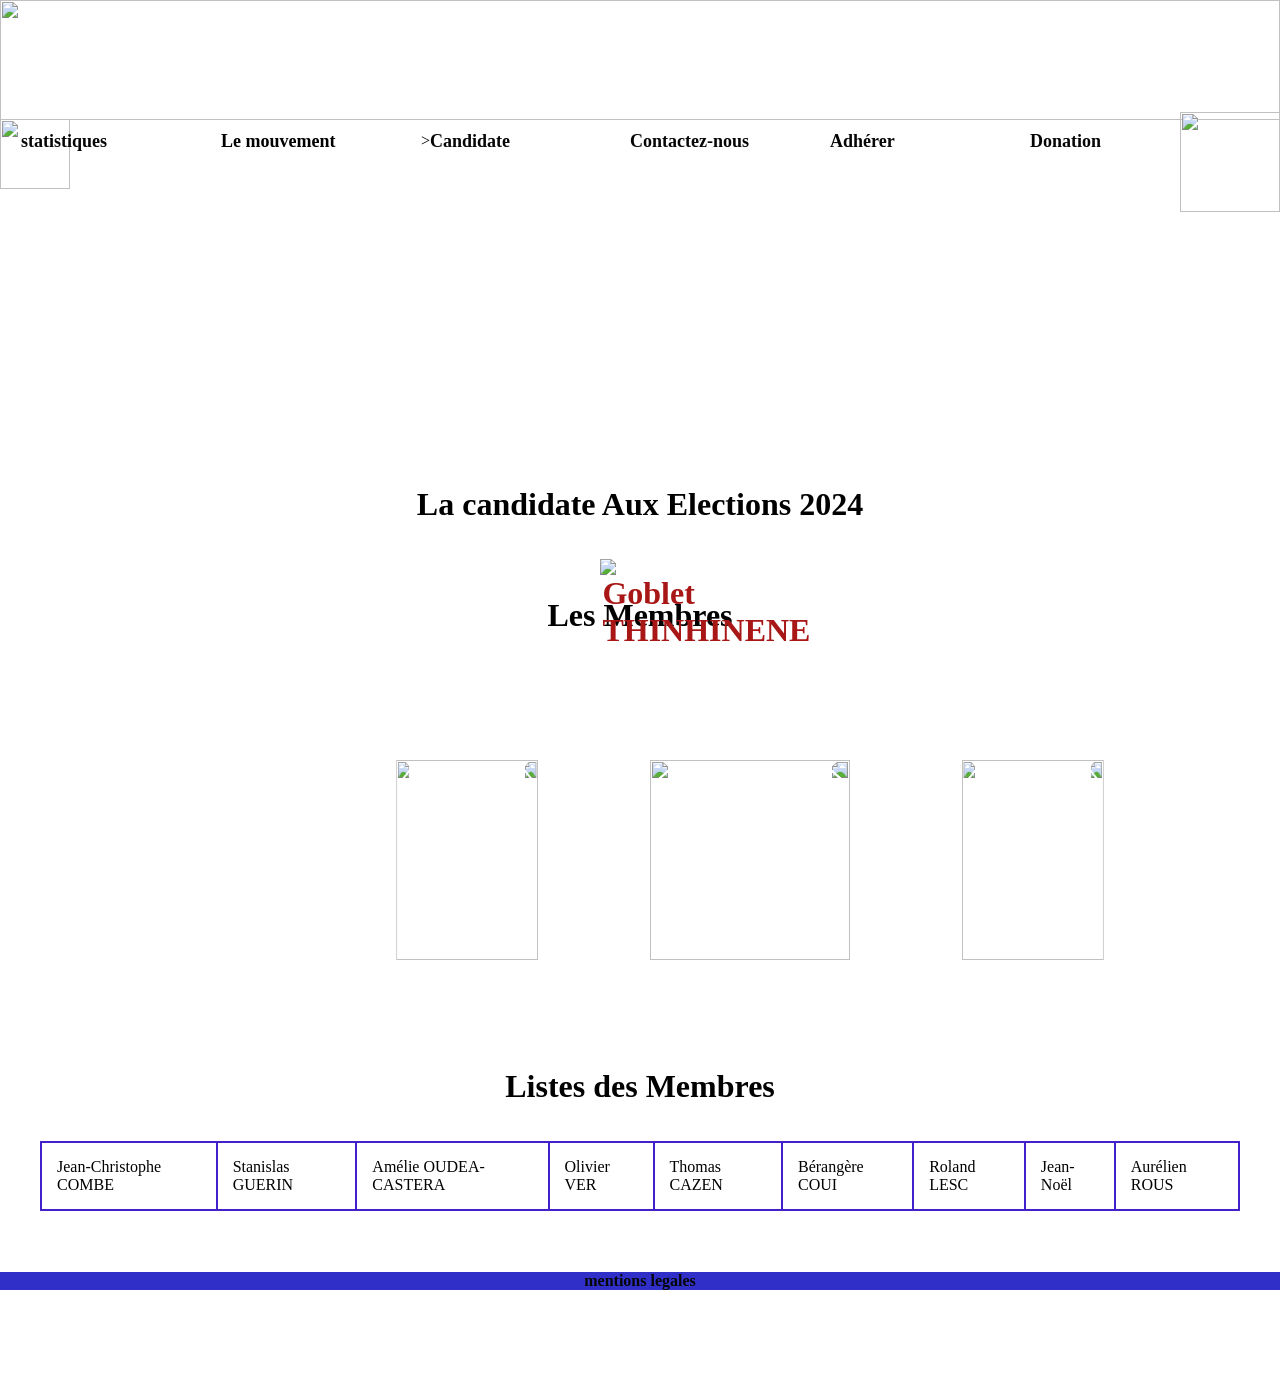
==== candidat.html @ c049875f "Add files via upload" ====
<!DOCTYPE html>
<html lang="en">
<head>
    <meta charset="UTF-8">
    <meta name="viewport" content="width=device-width, initial-scale=1.0">
    <link rel="stylesheet" href="./styles.css">
        <title>🇲🇫Accueil</title>
</head>
<body>
    <header>
      
        <div class="un">
            <div class="barre de navigation">
              <nav>
                  <ul class="menu">
                      <li><a href="./stat.html">statistiques</a></li>
                      <li>Le mouvement
                      <ul class="sub-menu1">
                       <li><a href="./mouvement.html">Historique</a></li>
                        <li><a href="./mouvement.html">Textes fondateurs</a></li>
                        <li><a href="./mouvement.html">Objectifs</a></li>
                       
                      </ul></li>
                   >
                      <li><a href="">Candidate</a>
                          <ul class="sub-menu3">
                              <li><a href="./candidat.html">La Candidate IDEALE</a></li>
                              <li><a href="./candidat.html">Liste des Membres</a></li>
                          </ul>
                      </li>
                     <li><a href="">Contactez-nous</a>
                        <ul class="sub-menu4">
                            <li>+3300550088526</li>
                            <li>Envoyer un e-mail</li>
                            <li>Facebook messenger</li>
                        </ul></li>
                        <li><a href="./adherer.html">Adhérer</a></li>
                        <li><a href="./donation.html">Donation</a></li>
                  </ul>
              </nav> 
          </div>
          <div class="logo"><a href="./index.html"><img src="./IMAGES/logo.gif" width="70px" height="70px" alt=""></a>
          </div>
          <div class="logo1"><a href="./index.html"><img src="./IMAGES/logo1.png" width="100px" height="100px" alt=""></a>
          </div>
          <div class="menunature"><a href="./index.html"><img src="./images/menu img.png" width="100%" height="120vh" alt=""></a>
          </div>
        </div>
    <br><br>
  </header>
  <div class="enco">
  <h1>La candidate Aux Elections 2024</h1></div>
  <br><br>
  <div class="container">
    <img src="./images/tttt.png">
    <div class="text">
      <h1>Goblet THINHINENE</h1>
    </div>
  </div>
  <br><br>
  <h1>Les Membres</h1>
  <br><br><br><br><br> <br><br>
  <div class="box1">
    <span style="--i:1;"><img src="./images/11.png"></span>
    <span style="--i:2;"><img src="./images/12.png"></span>
    <span style="--i:3;"><img src="./images/13.png"></span>
    <span style="--i:4;"><img src="./images/14.png"></span>
    <span style="--i:5;"><img src="./images/15.png"></span>
    <span style="--i:6;"><img src="./images/16.png"></span>
    <span style="--i:7;"><img src="./images/17.png"></span>
    <span style="--i:8;"><img src="./images/18.png"></span>
  
  </div>
  <br><br><br><br> <br><br>
  <h1>Listes des Membres</h1>
  <br><br>
  <table>
    
    <tr>
      <td>Jean-Christophe COMBE</td>
      <td>Stanislas GUERIN</td>
      <td>Amélie OUDEA-CASTERA</td>
      <td>Olivier VER</td>
      <td>Thomas CAZEN</td>
      <td>Bérangère COUI</td>
      <td>Roland LESC</td>
      <td>Jean-Noël</td>
      <td>Aurélien ROUS</td>

    </tr>
  </table>
  <br><br>
  <p class="fleche"><a href="#">▲</a></p>
<footer><a href="./mentions legales.html">mentions legales</a> </footer>
</body>
</html>
---- styles.css ----
*{
  font-family: 'Times New Roman', Times, serif;
  text-decoration: none;       
  margin: 0;   
 
}

.nav{
  text-align: center;
  
}
.logo1{
  top:112px;
 position:absolute;
 right: 0px;
 
}
.logo{
top:119px;
position:absolute;
left: 0px;

}

.barre{
  width: 100%;
  height:150vh;   
} 
.menunature{

  width: 100%; 
  top:0px;
  position:absolute;
  z-index: -100000;
}
.menu{
  display: flex;
  justify-content: center;
  align-items:center;
  position: absolute;
  overflow:visible;
  top:121px;
   right: 50px; 
   list-style: none;
}
.menu>li{
    float: left;
    color:black;
    font-weight: bolder;
    width: 200px;
    height: 40px;
    line-height: 40px;
    cursor: pointer;
    font-size: 18px;
    z-index: 1000;
 
}
.sub-menu1 {
    transform: scale(0);
    transform-origin: top center;
    transition: all 300ms ease-in-out;
    
  }
  .sub-menu1 li {
    font-size: 18px;
    background: white;
    padding: 8px 0;
    color: black;
    transform: scale(0);
    transform-origin: top center;
    transition: all 300ms ease-in-out;
 
  }
  .sub-menu2 {
    transform: scale(0);
    transform-origin: top center;
    transition: all 300ms ease-in-out;
  
  }
  .sub-menu2 li {
    font-size: 18px;
    background:linear-gradient(90deg, rgb(245, 245, 247) 22%, rgb(237, 71, 105) 97%);
    padding: 8px 0;
    color: black;
    transform: scale(0);
    transform-origin: top center;
    transition: all 300ms ease-in-out;
  
  }
  .sub-menu3 {
    transform: scale(0);
    transform-origin: top center;
    transition: all 300ms ease-in-out;
  }
  .sub-menu3 li {
    font-size: 18px;
    background:linear-gradient(90deg, rgb(254, 254, 254) 22%, rgb(81, 70, 182) 97%);
    padding: 8px 0;
    color: black;
    transform: scale(0);
    transform-origin: top center;
    transition: all 300ms ease-in-out;
  }
  .sub-menu4 {
    transform: scale(0);
    transform-origin: top center;
    transition: all 300ms ease-in-out;
  }
  .sub-menu4 li {
    font-size: 18px;
    background:white;
    padding: 8px 0;
    color: black;
    transform: scale(0);
    transform-origin: top center;
    transition: all 300ms ease-in-out;
  }
  a{
    text-decoration: none;
    color: rgb(6, 6, 6);
  }
  a:hover{
    color: #d01e1e;
  }
  .sub-menu1 li:hover {
    color:rgb(228, 29, 29);
  }
  .sub-menu2 li:hover {
    color:rgb(31, 14, 186);
  }
  .sub-menu3 li:hover {
    color:white;
  }
  .sub-menu3 li:hover {
    color:rgb(228, 29, 29);
  }

  .menu > li:hover .sub-menu1 li {
    transform: scale(1);
  }
  .menu > li:hover .sub-menu1 {
    transform: scale(1);
  }
  .menu > li:hover .sub-menu2 li {
    transform: scale(1);
  }
  .menu > li:hover .sub-menu2 {
    transform: scale(1);
  }
  .menu > li:hover .sub-menu3 li {
    transform: scale(1);
  }
  .menu > li:hover .sub-menu3 {
    transform: scale(1);
  }
  .menu > li:hover .sub-menu4 li {
    transform: scale(1);
  }
  .menu > li:hover .sub-menu4 {
    transform: scale(1);
  }

nav ul{
    list-style-type: none;
}
.verco{
display:flex;
justify-content: flex-start;

}
.verco a{
text-decoration: none;
color: rgb(6, 6, 6);
}
.verco a:hover{
background-color: #0e0e91;
}
.cop28{
position: static;
font-size: 18px;
font-family: 'Times New Roman', Times, serif;
width:450px;
text-align: justify;
line-height: 30px;

}
    /* Style de base pour la liste */
.ul1 {
list-style-type: none;
padding: 0;
}

/* Style des éléments de la liste */
.li1 {
padding: 10px;
border: 1px solid #ccc;
margin: 5px;
cursor: pointer;
}

/* Style de la barre de recherche */
#searchInput {
margin: 10px;
padding: 5px;
}
#searchInput1{
margin: 10px;
padding: 5px;
width: 1327px;
}
.t1{
margin-top:-900px;
}
.prch{
margin-top:-990px;
display: flex;
justify-content: flex-end;
margin-right: 380px;
}
.prch1{
display: flex;
justify-content: flex-end;
margin-right: 255px;
margin-top: -0px;}
.pl1{
display: flex;
justify-content: flex-end;
margin-right: 270px;

}
.prch2{
display: flex;
justify-content: flex-end;
margin-right: 600px;
margin-top: -60px;
}
.prch, .prch1, .prch2{
font-size: 18px;
font-weight: bolder;
}

.land
{
fill: #CCCCCC;
fill-opacity: 1;
stroke:white;
stroke-opacity: 1;
stroke-width:0.5;
}
.mapimage{
width:50%;
float: right;
margin-right: 250px;
}
.mapimage path{
fill:rgb(120, 120, 255);
stroke:rgb(212, 25, 25);
stroke-width: 2px;
transition: fill 0.3s;
}
.mapimage path:hover{
fill:rgb(21, 21, 161)
}

.maplist{
font-size: 18px;
font-family: 'Times New Roman', Times, serif;
float:right;

margin-right: -950px;
margin-top: 200px;
}

.siteamis{
  display: flex;
  justify-content: space-around;
  align-items: flex-end;
  margin-top: 800px;
}
.fleche{
  width: 25px;
  height: 25px;
  margin-left:1490px;



}
/* MOUVEMENT///////////////////////////////////////////////////////////////////////////////////////////*/
.his{
margin-top:-900px;
line-height: 30px;
font-weight: 22px;}

.tex1{
line-height: 30px;
font-weight: 22px;
display: flex;
justify-content: space-around;
font-size: 28px;
}
.vid{
display:flex;
justify-content: space-around;}
.box{
  position: relative;
  margin-left: 650px;
  width: 200px;
  height: 200px;
  transform-style: preserve-3d;
  animation: animate 20s linear infinite;
}
@keyframes animate{
  0%
  {
    transform: perspective(1000px) rotateY(0deg);
  }
  100%
  {
    transform: perspective(1000px) rotateY(360deg);
  }
}
.box span{
  position: absolute;
  top:0;
  left:0px;
  width: 100%;
  height: 100%;
  transform-origin: center;
transform-style: preserve-3d;
transform: rotateY(calc(var(--i)*45deg)) translateZ(400px);
}
.box span img{
  position: absolute;
  top:0;
  left:0;
  width: 100%;
  height: 100%;
  object-fit: cover;
}
h1{
  text-align: center;
}
footer{
  font-size: 16px;
  text-align: center;
  color: #f2f2f4;
  font-weight: bolder;
  background-color: #3030c8;
}
/*organisation///////////////////////////////////////////////////////////*/
.box1{
  position: relative;
  margin-left: 650px;
  width: 200px;
  height: 200px;
  transform-style: preserve-3d;
  animation: animate 20s linear infinite;
}
@keyframes animate{
  0%
  {
    transform: perspective(1000px) rotateY(0deg);
  }
  100%
  {
    transform: perspective(1000px) rotateY(360deg);
  }
}
.box1 span{
  position: absolute;
  top:0;
  left:0px;
  width: 100%;
  height: 100%;
  transform-origin: center;
transform-style: preserve-3d;
transform: rotateY(calc(var(--i)*45deg)) translateZ(400px);
}
.box1 span img{
  position: absolute;
  top:0;
  left:0;
  width: 100%;
  height: 100%;
  object-fit: cover;
}
.container {
  display: inline-block;
position: relative;
margin-left: 600px;

}
.container .text {
 
  z-index: 1;
  position: absolute;
  text-align: center;
  font-family: Georgia;
  margin: 0 auto;
  left: 0;
  right: 0;
  top: 80%;
  color: rgb(169, 22, 22);
  width: 70%;
}
.enco{
  margin-top: -900px;
}
table{
  border-collapse: collapse;

}
td{
  border: 2px solid rgb(64, 33, 204);
  padding: 15px;
}
tr{
  border: 1px solid rgb(64, 33, 204);
  border-collapse: collapse;
}
table{
  display: block;
 width:1200px;
 margin-left: auto;
 margin-right: auto;}
 /*donation//////////////////////////////////////////////////////////////////////////////////*/
 
 .don{
  display: block;
  width: 500px;
  height: 600px;
  margin-left: auto;
  margin-right: auto;
  margin-top: -900px;
 }
 
.tb{
  display: flex;
  justify-content: space-around;}
  .dn{
    color: black;
    font-family: 'Times New Roman', Times, serif;
    font-weight: 600;
    font-size:28px;
    padding: 10px 20px;
    border: solid #1f1a1a 0px;
    box-shadow: black 0px 5px 15px 0px;
    border-radius: 10px;
    transition : 0ms;
    transform: translateY(0);
    right: 900px;
    background: linear-gradient(90deg,rgb(244, 251, 251)22%,  rgb(28, 21, 233)97%);    
    }
  
    .button .dn:hover{
    color: #d62828;
    }


  .ch{
    color: black;
    font-family: 'Times New Roman', Times, serif;
    font-weight: 600;
    font-size:28px;
    padding: 10px 20px;
    border: solid #1f1a1a 0px;
    box-shadow: black 0px 5px 15px 0px;
    border-radius: 10px;
    transition : 0ms;
    transform: translateY(0);
    right: 900px;
    background: linear-gradient(90deg,rgb(244, 251, 251)22%,  rgb(170, 43, 11)97%);    
    }
  
    .button .ch:hover{
    color: #d62828;
    }
    .ch, .dn{
      display: block;
      margin-left: auto;
      margin-right: auto;
      width:400px;
    }
    /*form/////////////*/
    form{
      background:linear-gradient(90deg,rgb(85, 82, 176) 22%, rgb(231, 231, 246) 97%);
      padding: 35px;
      margin: 25px;
      border-radius: 25px;
      width: 800px;
     display: block;
     margin-left: auto;
     margin-right: auto;
    }
    fieldset{
      border: none;
      margin: 35px;
    }
    
    legend{
      font-size: 1.8em;
      color:white;
    }
    fieldset input {
      margin: 10px;
      text-align: left;
    }
    
    input[type="submit"]{
      border: none;
      padding: 10px;
      background: linear-gradient(360deg,rgb(244, 251, 251)22%,  rgb(198, 196, 248)97%); 
      border-radius: 15px;
      transition: 0.8s;
      font-size: 16px;
      
    }
    
    input[type="submit"]:hover{
     color:#d62828;
      cursor: pointer;
    }
    /*stat///////////////////////////////////////////////////////////////////////////////////////////////////////////////////////////////////*/
    .cam1 {
      margin-top: 100px;
      display: block;
     
      width: 400px;
      margin-left: auto;
      margin-right: auto;
      height: 400px;
      border-radius: 50%;
      background-image: conic-gradient(
          #ec092f 20deg, 
          rgb(37, 26, 179) 0 340deg, 
          rgb(76, 74, 74) 0);
  }
  .st1{
    margin-top: -900px;
  }
  .c1{
    color:#ec092f ;
    font-size: 28px;
    font-weight: bolder;
    display: flex;
    justify-content: space-around;
  }
  .c2{
    color:rgb(76, 74, 74);
    font-size: 28px;
    font-weight: bolder;
    display: flex;
    justify-content: space-around;
  }
  .lfe{
color:   rgb(37, 26, 179);
font-size: 28px;
    font-weight: bolder;
    display: flex;
    justify-content: space-around;
  }

  .cam2 {
    margin-top: 100px;
    display: block;
   
    width: 400px;
    margin-left: auto;
    margin-right: auto;
    height: 400px;
    border-radius: 50%;
    background-image: conic-gradient(
        #ec092f 0deg, 
        rgb(37, 26, 179) 0 360deg, 
        rgb(76, 74, 74) 0);
}
.st2{
  margin-top: 50px;
}
.c1{
  color:#ec092f ;
  font-size: 28px;
  font-weight: bolder;
  display: flex;
  justify-content: space-around;
}
.c2{
  color:rgb(76, 74, 74);
  font-size: 28px;
  font-weight: bolder;
  display: flex;
  justify-content: space-around;
}
.lfe1{
color:   rgb(37, 26, 179);
font-size: 28px;
  font-weight: bolder;
  display: flex;
  justify-content: space-around;
}
hr{
  height: 3px;
  width:600px;
  display:block;
 margin-left: auto;
 margin-right: auto;
  background-color: rgb(52, 190, 52);
  border: none;
}


.ad{
  margin-top: -850px;
}
h3{
  text-align: center;
}
form{
  background:linear-gradient(90deg,rgb(85, 82, 176) 22%, rgb(231, 231, 246) 97%);
  padding: 35px;
  margin-top: 25px;
  border-radius: 25px;
  width: 800px;
 display: block;
 margin-left: auto;
 margin-right: auto;
 line-height: 35px;
}
fieldset{
  border: none;
  margin: 35px;
}

legend{
  font-size: 1.8em;
  color:white;
}
fieldset input {
  margin: 10px;
  text-align: left;
}

input[type="submit"]{
  border: none;
  padding: 10px;
  background: linear-gradient(360deg,rgb(244, 251, 251)22%,  rgb(198, 196, 248)97%); 
  border-radius: 15px;
  transition: 0.8s;
  font-size: 16px;
  
}

input[type="submit"]:hover{
 color:#d62828;
  cursor: pointer;
}
/* *******petition///////////////////////////////////////////////////////////////////////////////////////////////////*/
.try{
margin-top: 200px;
}
.signe{
  margin-top: -800px;
  line-height: 60px;
  width: 800px;

  display: flex;
  justify-content: center;
}
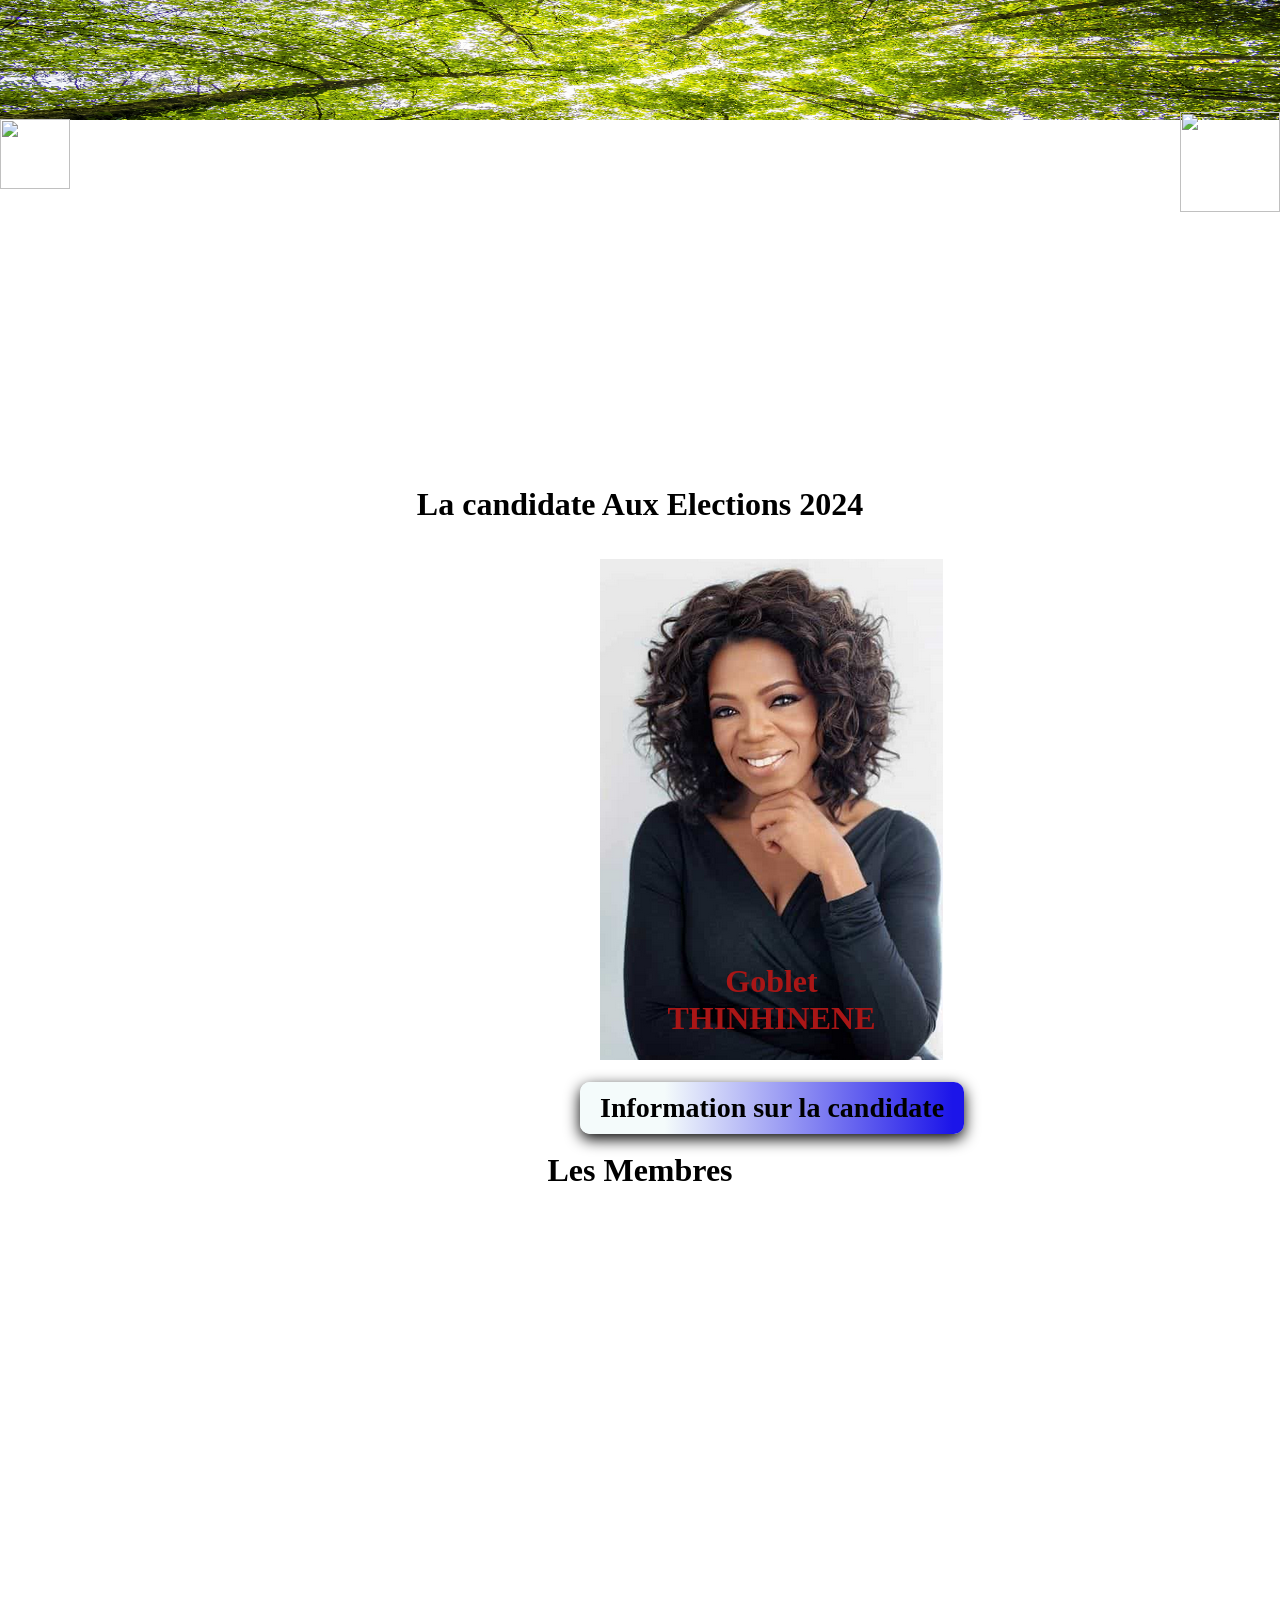
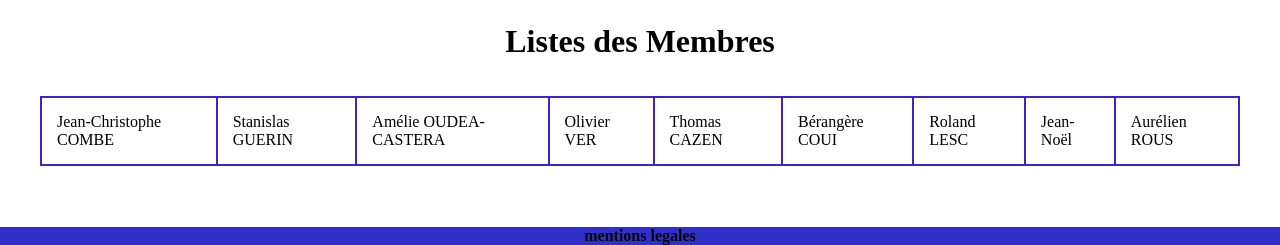
==== commit 1754cc29: "03.1.2024" ====
--- a/candidat.html
+++ b/candidat.html
@@ -4,7 +4,7 @@
     <meta charset="UTF-8">
     <meta name="viewport" content="width=device-width, initial-scale=1.0">
     <link rel="stylesheet" href="./styles.css">
-        <title>🇲🇫Accueil</title>
+        <title>🇲🇫candidat</title>
 </head>
 <body>
     <header>
@@ -21,7 +21,7 @@
                         <li><a href="./mouvement.html">Objectifs</a></li>
                        
                       </ul></li>
-                   >
+                   
                       <li><a href="">Candidate</a>
                           <ul class="sub-menu3">
                               <li><a href="./candidat.html">La Candidate IDEALE</a></li>
@@ -58,6 +58,17 @@
     </div>
   </div>
   <br><br>
+  <button class="open-popup-button">Information sur la candidate</button>
+
+
+  <div class="overlay" id="overlay">
+      <div class="popup">
+          <span class="close-button" id="close-button">&times;</span>
+          <h2> La candidate du parti LFE</h2>
+          <img src="./images/Gtw.png" alt="" width=1000vw height="700vh">
+      </div>
+  </div>
+<br><br>
   <h1>Les Membres</h1>
   <br><br><br><br><br> <br><br>
   <div class="box1">
@@ -92,5 +103,19 @@
   <br><br>
   <p class="fleche"><a href="#">▲</a></p>
 <footer><a href="./mentions legales.html">mentions legales</a> </footer>
+<script>
+  // 
+  const openButton = document.querySelector(".open-popup-button");
+  const overlay = document.getElementById("overlay");
+  const closeButton = document.getElementById("close-button");
+
+  openButton.addEventListener("click", () => {
+      overlay.style.display = "flex";
+  });
+
+  closeButton.addEventListener("click", () => {
+      overlay.style.display = "none";
+  });
+ </script> 
 </body>
 </html>
--- a/styles.css
+++ b/styles.css
@@ -281,10 +281,11 @@
   width: 25px;
   height: 25px;
   margin-left:1490px;
-
-
-
-}
+}
+@media screen and (max-width: 1320px) {
+  nav{
+    display: none;
+  }
 /* MOUVEMENT///////////////////////////////////////////////////////////////////////////////////////////*/
 .his{
 margin-top:-900px;
@@ -347,7 +348,7 @@
   font-weight: bolder;
   background-color: #3030c8;
 }
-/*organisation///////////////////////////////////////////////////////////*/
+/*cdt///////////////////////////////////////////////////////////*/
 .box1{
   position: relative;
   margin-left: 650px;
@@ -656,13 +657,75 @@
 }
 /* *******petition///////////////////////////////////////////////////////////////////////////////////////////////////*/
 .try{
-margin-top: 200px;
+margin-top: 100px;
 }
 .signe{
+  color: #1b1ba5;
   margin-top: -800px;
   line-height: 60px;
   width: 800px;
-
+ margin-left: 350px;
+}
+/* candidat ///////////////////////////////////////////////////////*/
+
+.overlay {
+  display: none;
+  position: fixed;
+  top: 0;
+  left: 0;
+  width: 100%;
+  height: 100%;
+  background: rgba(0, 0, 0, 0.7);
+  z-index: 1;
+  align-items: center;
+  justify-content: center;
+}
+
+.popup {
+  background: #fff;
+  border-radius: 5px;
+  box-shadow: 0 0 10px rgba(0, 0, 0, 0.5);
   display: flex;
   justify-content: center;
-}
+  padding: 20px;
+  position: relative;
+  z-index: 1000000;
+}
+
+
+.close-button {
+ 
+  cursor: pointer;
+  color: black;
+  font-family: 'Times New Roman', Times, serif;
+  font-weight: 600;
+  font-size:28px;
+  padding: 10px 20px;
+  border: solid #1f1a1a 0px;
+  box-shadow: black 0px 5px 15px 0px;
+  border-radius: 10px;
+  right: 900px;
+  background: linear-gradient(90deg,rgb(244, 251, 251)22%,  rgb(28, 21, 233)97%);   
+  margin-left: 50px;
+  height: 30px;
+  width: 20px;
+  padding-top: 10px;
+  padding-bottom: 10px;
+}
+
+
+.open-popup-button {
+  cursor: pointer;
+    color: black;
+    font-family: 'Times New Roman', Times, serif;
+    font-weight: 600;
+    font-size:28px;
+    padding: 10px 20px;
+    border: solid #1f1a1a 0px;
+    box-shadow: black 0px 5px 15px 0px;
+    border-radius: 10px;
+    right: 900px;
+    background: linear-gradient(90deg,rgb(244, 251, 251)22%,  rgb(28, 21, 233)97%);    
+    margin-left: 580px;
+
+}
